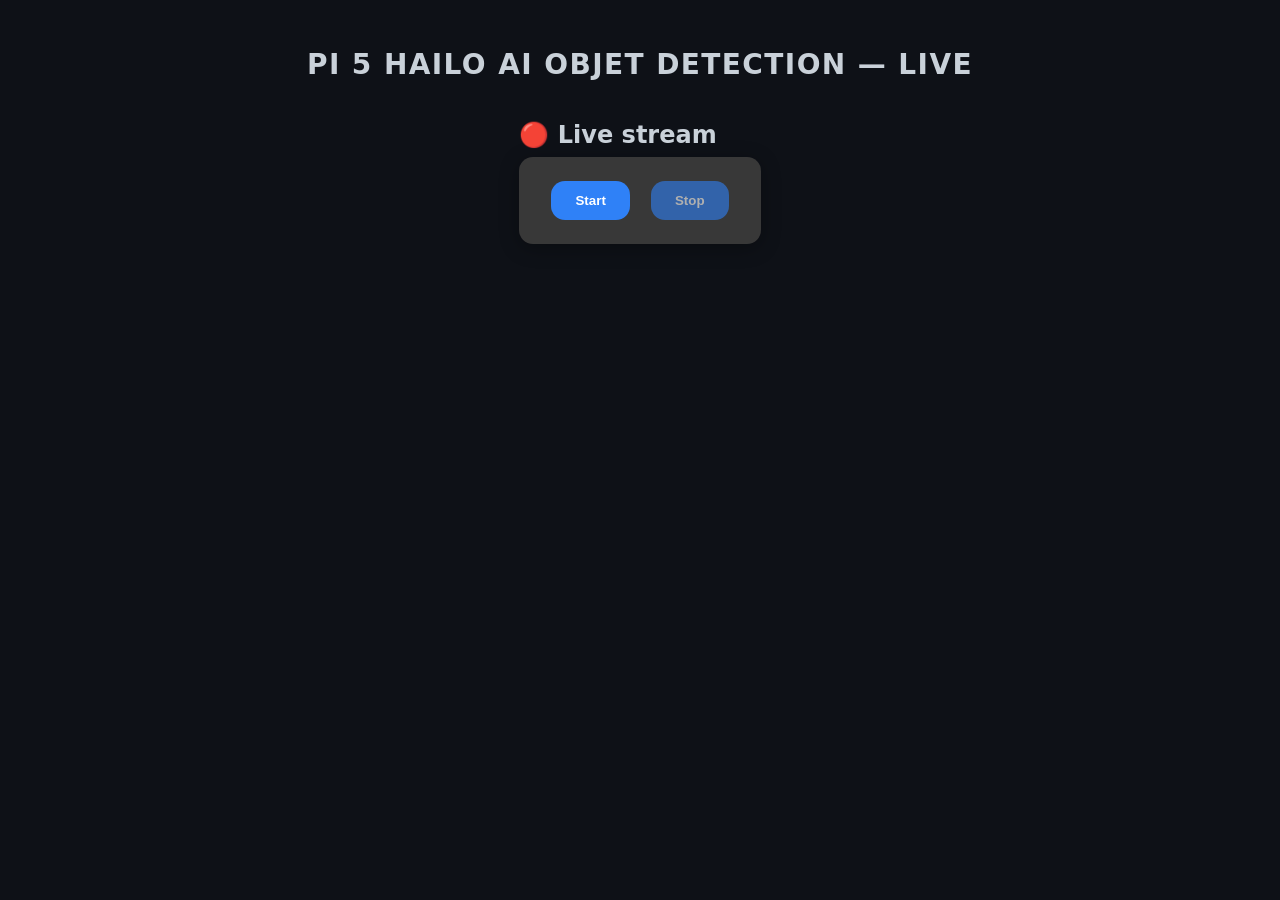
==== raspberry_PI5_hailo_web_app/templates/index.html @ d975d717 "added raspberry_PI5_hailo_web_app project" ====
<!DOCTYPE html>
<html lang="en">
<head>
  <meta charset="UTF-8">
  <meta name="viewport" content="width=device-width, initial-scale=1.0">
  <link rel="stylesheet" href="static/style.css" />
  <script defer src="static/script.js"></script>
    <title>Raspberry Pi 5 + Hailo AI Cam</title>
</head>
<body>

  <header>Pi 5 Hailo AI Objet Detection — Live</header>

  <!-- help with the code https://chatgpt.com/share/68383000-066c-800e-8ae4-a21eb074307d -->
  <main>
    <h2 class="padding_buttom">🔴 Live stream</h2>
    <div class="card">
      <canvas id="canvas" width="640" height="480" style="display:none;"></canvas>
      <div style="text-align:center;">
        <button id="startBtn">Start</button>
        <button id="stopBtn" disabled>Stop</button>
      </div>
    </div>
  </main>

</body>
</html>
---- raspberry_PI5_hailo_web_app/templates/static/style.css ----
/* Help with the code https://chatgpt.com/share/68383000-066c-800e-8ae4-a21eb074307d */

:root {
  --bg:     #0e1117;
  --panel:  #383838;
  --accent: #2f81f7;
  --text:   #c9d1d9;
  --radius: 14px;
}


*,
*::before,
*::after {
  box-sizing: border-box;
  margin:      0;
  padding:     0;
}

html,
body {
  width:            100%;
  height:           100%;
  font-family:      system-ui, sans-serif;
  background-color: var(--bg);
  color:            var(--text);
}

body {
  display:         flex;
  flex-direction:  column;
  align-items:     center;
  padding:         2rem;
}


/* Page Header */
header {
  font-size: 1.75rem;
  font-weight: 700;
  text-transform: uppercase;
  letter-spacing: 0.05em;
  text-align: center;
  padding: 1rem 2rem;
  margin-bottom: 1.5rem;
}

.card {
  overflow: hidden;
  background-color: var(--panel);
  padding: 1.5rem;
  border-radius: var(--radius);
  box-shadow: 0 4px 20px rgba(0, 0, 0, 0.3);
  width: 100%;
  max-width: 640px;
  margin-bottom: 2rem;
}

.padding_buttom {
    padding-bottom: 0.5rem;
}

button {
  cursor: pointer;
  background-color: var(--accent);
  color: #fff;
  border: none;
  padding: 0.75rem 1.5rem;
  border-radius: var(--radius);
  font-weight: 600;
  margin: 0 0.5rem;
  transition: filter 0.2s ease-in-out;
}

button:hover {
  filter: brightness(1.1);
}

button:disabled {
  opacity: 0.6;
  cursor: not-allowed;
}

canvas {
  display: block;
  max-width: 100%;
  height: auto;
  border-radius: var(--radius);
  margin: 1rem auto;
}

p {
  margin: 1rem 0;
  font-size: 1.1rem;
  text-align: center;
}
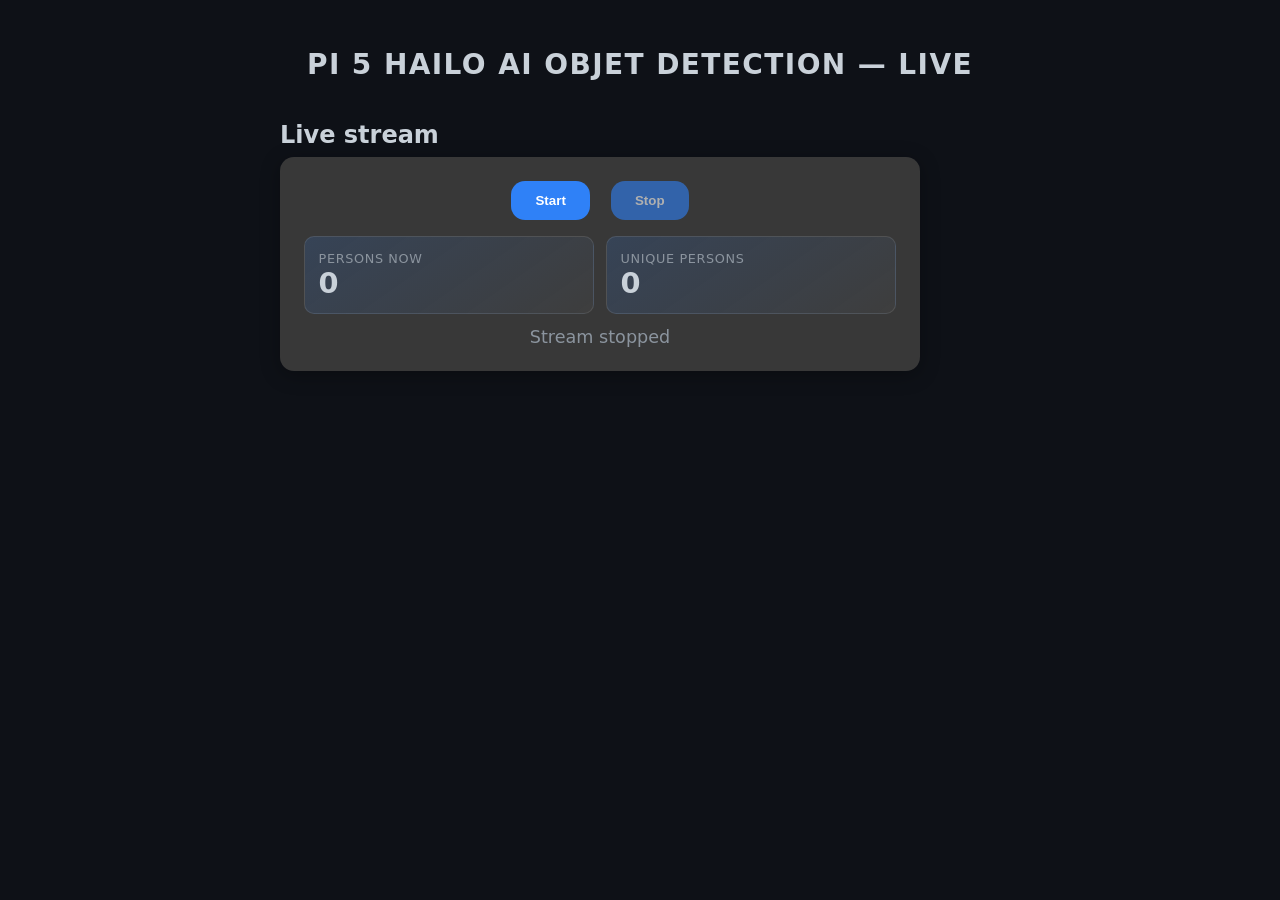
==== commit 34fd80e3: "added live counters of people" ====
--- a/raspberry_PI5_hailo_web_app/templates/index.html
+++ b/raspberry_PI5_hailo_web_app/templates/index.html
@@ -13,13 +13,26 @@
 
   <!-- help with the code https://chatgpt.com/share/68383000-066c-800e-8ae4-a21eb074307d -->
   <main>
-    <h2 class="padding_buttom">🔴 Live stream</h2>
+    <h2 class="padding_buttom">Live stream</h2>
     <div class="card">
       <canvas id="canvas" width="640" height="480" style="display:none;"></canvas>
-      <div style="text-align:center;">
+      <div class="controls">
         <button id="startBtn">Start</button>
         <button id="stopBtn" disabled>Stop</button>
       </div>
+      <!-- Live counters updated from WebSocket JSON stats messages. -->
+      <section class="stats-grid">
+        <article class="stat-card">
+          <p class="stat-label">Persons now</p>
+          <p class="stat-value" id="personsNow">0</p>
+        </article>
+        <article class="stat-card">
+          <p class="stat-label">Unique persons</p>
+          <p class="stat-value" id="uniquePersons">0</p>
+        </article>
+      </section>
+      <!-- Connection state text: "Streaming", "Stream stopped", or "Stream error". -->
+      <p id="streamStatus" class="status-text">Stream stopped</p>
     </div>
   </main>
 
--- a/raspberry_PI5_hailo_web_app/templates/static/style.css
+++ b/raspberry_PI5_hailo_web_app/templates/static/style.css
@@ -5,6 +5,10 @@
   --panel:  #383838;
   --accent: #2f81f7;
   --text:   #c9d1d9;
+  --muted:  #8b949e;
+  --ok:     #73d89f;
+  --warn:   #ffd166;
+  --bad:    #ff6b6b;
   --radius: 14px;
 }
 
@@ -33,6 +37,11 @@
   padding:         2rem;
 }
 
+main {
+  width: 100%;
+  max-width: 720px;
+}
+
 
 /* Page Header */
 header {
@@ -58,6 +67,10 @@
 
 .padding_buttom {
     padding-bottom: 0.5rem;
+}
+
+.controls {
+  text-align: center;
 }
 
 button {
@@ -94,3 +107,63 @@
   font-size: 1.1rem;
   text-align: center;
 }
+
+.stats-grid {
+  margin-top: 1rem;
+  display: grid;
+  grid-template-columns: repeat(2, minmax(0, 1fr));
+  gap: 0.75rem;
+}
+
+.stat-card {
+  background: linear-gradient(145deg, rgba(47, 129, 247, 0.16), rgba(255, 255, 255, 0.03));
+  border: 1px solid rgba(255, 255, 255, 0.1);
+  border-radius: calc(var(--radius) - 4px);
+  padding: 0.85rem;
+}
+
+.stat-card p {
+  margin: 0;
+  text-align: left;
+}
+
+.stat-label {
+  color: var(--muted);
+  font-size: 0.8rem;
+  text-transform: uppercase;
+  letter-spacing: 0.05em;
+}
+
+.stat-value {
+  margin-top: 0.35rem;
+  font-size: 1.8rem;
+  font-weight: 700;
+}
+
+.status-text {
+  color: var(--muted);
+  margin-top: 0.8rem;
+  margin-bottom: 0;
+}
+
+.status-text.connected {
+  color: var(--ok);
+}
+
+.status-text.error {
+  color: var(--bad);
+}
+
+@media (max-width: 760px) {
+  body {
+    padding: 1rem;
+  }
+
+  .card {
+    padding: 1rem;
+  }
+
+  .stats-grid {
+    grid-template-columns: 1fr;
+  }
+}
